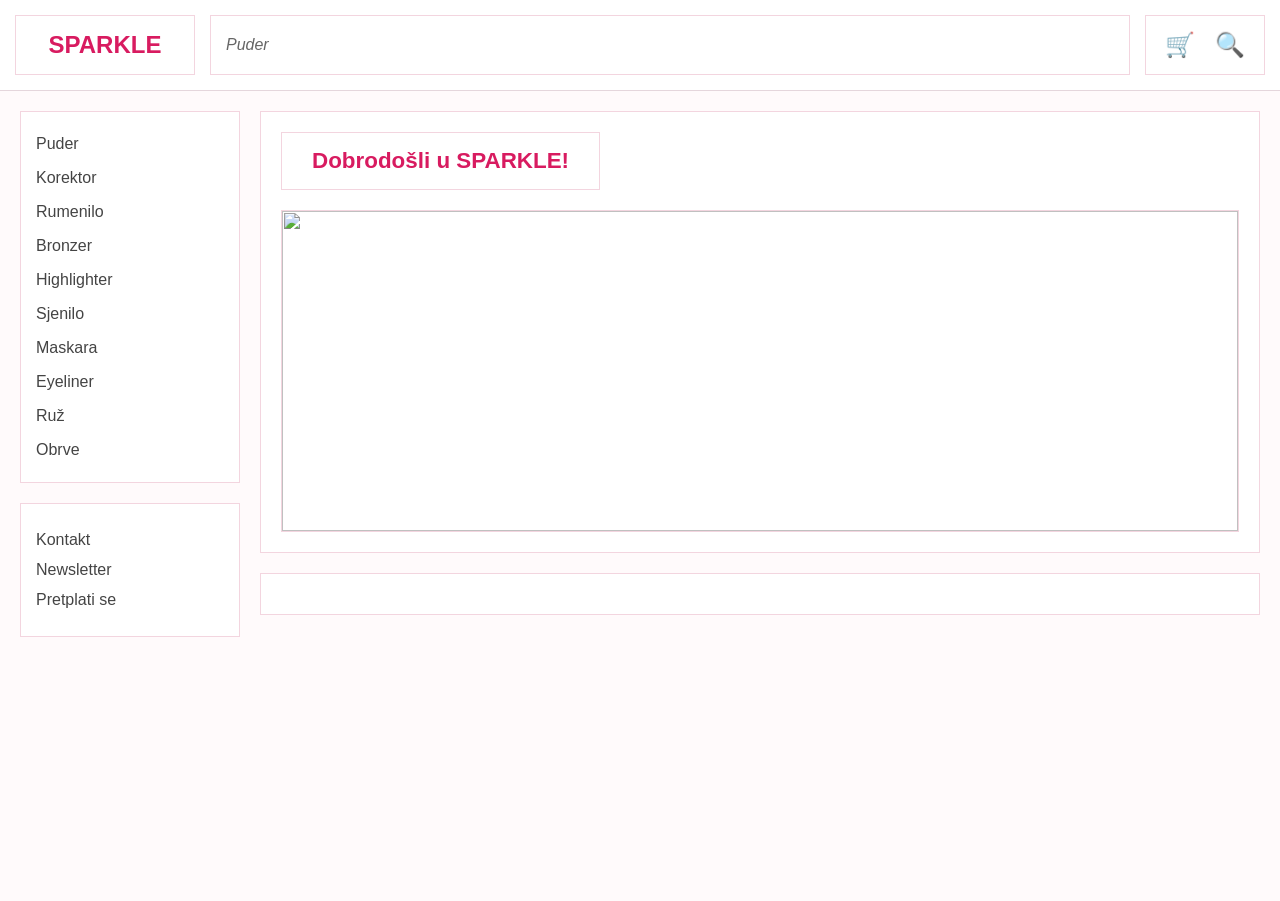
==== index.html @ 1ae5050d "test" ====
<!doctype html>
<html lang="hr">
  <head>
    <meta charset="UTF-8" />
    <meta name="viewport" content="width=device-width, initial-scale=1" />
    <title>SPARKLE</title>
    <link rel="stylesheet" href="styles/main.css" />
  </head>

  <body>
    <div id="app-container">
      <header class="main-header">
        <div class="logo">SPARKLE</div>
        <div class="current-category">Puder</div>
        <div class="header-icons">
          <a href="cart.html" class="cart-link">
            <span class="cart-icon">🛒</span>
          </a>
          <span class="search-icon">🔍</span>
        </div>
      </header>

      <div class="content-wrapper">
        <aside class="sidebar">
          <nav class="category-list">
            <ul id="menu-categories"></ul>
          </nav>

          <nav class="extra-links">
            <p>Kontakt</p>
            <p>Newsletter</p>
            <p>Pretplati se</p>
          </nav>
        </aside>

        <main class="main-content">
          <div class="hero-section">
            <div class="welcome-box">
              <h2>Dobrodošli u SPARKLE!</h2>
            </div>

            <div class="hero-image-container">
              <img src="assets/images/naslovna-slika.jpg" class="hero-image" />
            </div>
          </div>

          <div id="product-display" class="product-grid"></div>
        </main>
      </div>
    </div>
    <script src="scripts/data.js"></script>
    <script src="scripts/app.js"></script>
  </body>
</html>
---- styles/main.css ----
/* --- OSNOVNE POSTAVKE --- */
* {
  box-sizing: border-box;
}

html,
body {
  margin: 0;
  padding: 0;
  font-family: 'Segoe UI', Tahoma, Geneva, Verdana, sans-serif;
  background: #fffafb;
  color: #444;
}

/* --- HEADER --- */
.main-header {
  display: grid;
  grid-template-columns: 180px 1fr 120px;
  gap: 15px;
  padding: 15px;
  background: white;
  border-bottom: 1px solid #e5d6dc;
}

.logo {
  display: flex;
  align-items: center;
  justify-content: center;
  font-size: 1.5rem;
  font-weight: bold;
  color: #d81b60;
  border: 1px solid #f3d5df;
  padding: 15px;
  background: #fff;
}

.current-category {
  display: flex;
  align-items: center;
  padding: 15px;
  border: 1px solid #f3d5df;
  font-style: italic;
  color: #666;
  background: #fff;
}

.header-icons {
  display: flex;
  align-items: center;
  justify-content: center;
  gap: 20px;
  font-size: 1.5rem;
  border: 1px solid #f3d5df;
  background: #fff;
}

.cart-link {
  text-decoration: none;
}

/* --- GLAVNI RASPORED --- */
.content-wrapper {
  display: grid;
  grid-template-columns: 220px 1fr;
  gap: 20px;
  padding: 20px;
  min-height: calc(100vh - 90px);
}

/* --- SIDEBAR --- */
.sidebar {
  display: flex;
  flex-direction: column;
  gap: 20px;
}

.category-list,
.extra-links {
  border: 1px solid #f3d5df;
  background: white;
  padding: 15px;
}

.category-list ul {
  list-style: none;
  margin: 0;
  padding: 0;
}

.category-list li {
  padding: 8px 0;
  cursor: pointer;
  transition: 0.2s ease;
}

.category-list li:hover {
  color: #d81b60;
}

.category-list li.active {
  font-weight: bold;
  color: #d81b60;
}

.extra-links p {
  margin: 12px 0;
  cursor: pointer;
}

/* --- GLAVNI SADRŽAJ --- */
.main-content {
  display: flex;
  flex-direction: column;
  gap: 20px;
}

/* --- HERO SEKCIJA --- */
.hero-section {
  border: 1px solid #f3d5df;
  background: white;
  padding: 20px;
}

.welcome-box {
  border: 1px solid #f3d5df;
  display: inline-block;
  padding: 15px 30px;
  margin-bottom: 20px;
}

.welcome-box h2 {
  margin: 0;
  color: #d81b60;
  font-size: 1.4rem;
}

.hero-image-container {
  width: 100%;
  border: 1px solid #f3d5df;
}

.hero-image {
  width: 100%;
  height: 320px;
  object-fit: cover;
  display: block;
}

/* --- GRID PROIZVODA --- */
.product-grid {
  display: grid;
  grid-template-columns: repeat(auto-fit, minmax(180px, 1fr));
  gap: 20px;
  border: 1px solid #f3d5df;
  background: white;
  padding: 20px;
}

/* --- KARTICE PROIZVODA --- */
.product-card {
  border: 1px solid #e5d6dc;
  background: white;
  padding: 10px;
  text-align: center;
  transition: 0.2s ease;
}

.product-card:hover {
  transform: translateY(-3px);
}

.image-container {
  position: relative;
  width: 100%;
  height: 180px;
  border: 1px solid #eee;
  overflow: hidden;
  margin-bottom: 10px;
}

.product-card img {
  width: 100%;
  height: 100%;
  object-fit: cover;
}

/* --- HOVER DODAJ U KOŠARICU --- */
.add-to-cart-overlay {
  position: absolute;
  top: 50%;
  left: 50%;
  transform: translate(-50%, -50%);
  background: white;
  border: 1px solid #d81b60;
  color: #d81b60;
  padding: 8px 12px;
  border-radius: 6px;
  display: none;
  cursor: pointer;
}

.image-container:hover .add-to-cart-overlay {
  display: block;
}

/* --- BADGE KOLIČINE --- */
.product-quantity-badge {
  display: inline-block;
  margin-left: 5px;
  padding: 2px 6px;
  border-radius: 50%;
  background: rgba(216, 27, 96, 0.15);
  border: 1px solid #d81b60;
  font-size: 0.8rem;
}

/* --- TABLET / MANJI LAPTOP --- */
@media screen and (max-width: 1024px) {
  .content-wrapper {
    grid-template-columns: 180px 1fr;
  }

  .hero-image {
    height: 260px;
  }

  .product-grid {
    grid-template-columns: repeat(2, 1fr);
  }
}

/* --- MOBITEL --- */
@media screen and (max-width: 768px) {
  .main-header {
    grid-template-columns: 1fr;
  }

  .content-wrapper {
    grid-template-columns: 1fr;
  }

  .product-grid {
    grid-template-columns: 1fr 1fr;
  }

  .hero-image {
    height: 220px;
  }
}
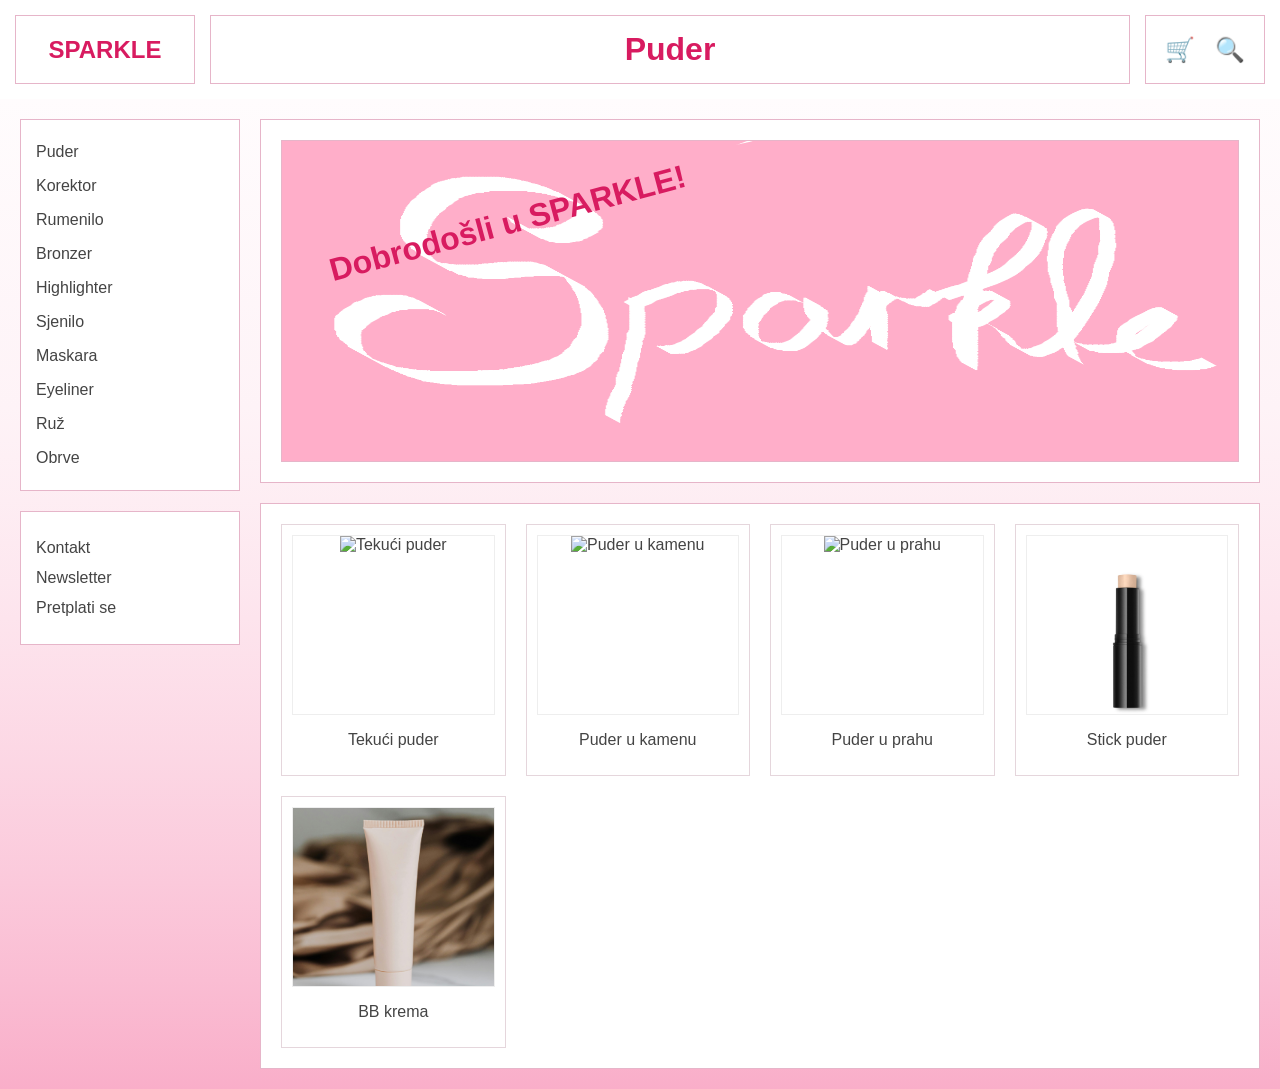
==== commit f749dea9: "Rjesenje" ====
--- a/index.html
+++ b/index.html
@@ -15,6 +15,7 @@
         <div class="header-icons">
           <a href="cart.html" class="cart-link">
             <span class="cart-icon">🛒</span>
+            <p class="cart-quantity"></p>
           </a>
           <span class="search-icon">🔍</span>
         </div>
@@ -34,13 +35,12 @@
         </aside>
 
         <main class="main-content">
-          <div class="hero-section">
-            <div class="welcome-box">
-              <h2>Dobrodošli u SPARKLE!</h2>
-            </div>
-
-            <div class="hero-image-container">
-              <img src="assets/images/naslovna-slika.jpg" class="hero-image" />
+          <div class="front-section">
+            <div class="front-image-container">
+              <img src="assets/images/naslovna-slika.jpg" class="front-image" />
+              <div class="welcome-box">
+                <h2>Dobrodošli u SPARKLE!</h2>
+              </div>
             </div>
           </div>
 
--- a/styles/main.css
+++ b/styles/main.css
@@ -1,4 +1,3 @@
-/* --- OSNOVNE POSTAVKE --- */
 * {
   box-sizing: border-box;
 }
@@ -8,18 +7,16 @@
   margin: 0;
   padding: 0;
   font-family: 'Segoe UI', Tahoma, Geneva, Verdana, sans-serif;
-  background: #fffafb;
+  background: linear-gradient(#fff, 70%, #f9aec9);
   color: #444;
 }
 
-/* --- HEADER --- */
 .main-header {
   display: grid;
   grid-template-columns: 180px 1fr 120px;
   gap: 15px;
   padding: 15px;
   background: white;
-  border-bottom: 1px solid #e5d6dc;
 }
 
 .logo {
@@ -29,7 +26,7 @@
   font-size: 1.5rem;
   font-weight: bold;
   color: #d81b60;
-  border: 1px solid #f3d5df;
+  border: 1px solid #e6b5c9;
   padding: 15px;
   background: #fff;
 }
@@ -37,10 +34,12 @@
 .current-category {
   display: flex;
   align-items: center;
+  justify-content: center;
+  font-size: xx-large;
   padding: 15px;
-  border: 1px solid #f3d5df;
-  font-style: italic;
-  color: #666;
+  border: 1px solid #e6b5c9;
+  font-weight: bold;
+  color: #d81b60;
   background: #fff;
 }
 
@@ -50,7 +49,7 @@
   justify-content: center;
   gap: 20px;
   font-size: 1.5rem;
-  border: 1px solid #f3d5df;
+  border: 1px solid #e6b5c9;
   background: #fff;
 }
 
@@ -58,16 +57,26 @@
   text-decoration: none;
 }
 
-/* --- GLAVNI RASPORED --- */
+.cart-quantity {
+  position: absolute;
+  top: 40px;
+  right: 80px;
+  margin-left: 5px;
+  padding: 2px 6px;
+  border-radius: 50%;
+  background: #f9aec9;
+  border: 1px solid #d81b60;
+  font-size: 0.8rem;
+}
+
 .content-wrapper {
   display: grid;
   grid-template-columns: 220px 1fr;
   gap: 20px;
   padding: 20px;
-  min-height: calc(100vh - 90px);
-}
-
-/* --- SIDEBAR --- */
+  min-height: calc(100vh - 105px);
+}
+
 .sidebar {
   display: flex;
   flex-direction: column;
@@ -76,7 +85,7 @@
 
 .category-list,
 .extra-links {
-  border: 1px solid #f3d5df;
+  border: 1px solid #e6b5c9;
   background: white;
   padding: 15px;
 }
@@ -107,56 +116,55 @@
   cursor: pointer;
 }
 
-/* --- GLAVNI SADRŽAJ --- */
 .main-content {
   display: flex;
   flex-direction: column;
   gap: 20px;
 }
 
-/* --- HERO SEKCIJA --- */
-.hero-section {
-  border: 1px solid #f3d5df;
+.front-section {
+  border: 1px solid #e6b5c9;
   background: white;
   padding: 20px;
 }
 
 .welcome-box {
-  border: 1px solid #f3d5df;
-  display: inline-block;
+  position: absolute;
+  top: 190px;
+  left: 23vw;
+}
+
+.welcome-box  h2 {
   padding: 15px 30px;
   margin-bottom: 20px;
-}
-
-.welcome-box h2 {
   margin: 0;
   color: #d81b60;
-  font-size: 1.4rem;
-}
-
-.hero-image-container {
+  font-size: xx-large;
+  transform: rotate(-15deg);
+}
+
+.front-image-container {
   width: 100%;
-  border: 1px solid #f3d5df;
-}
-
-.hero-image {
+  border: 1px solid #e6b5c9;
+  background-color: #f9aec9;
+}
+
+.front-image {
   width: 100%;
   height: 320px;
-  object-fit: cover;
+  object-fit: fill;
   display: block;
 }
 
-/* --- GRID PROIZVODA --- */
 .product-grid {
   display: grid;
   grid-template-columns: repeat(auto-fit, minmax(180px, 1fr));
   gap: 20px;
-  border: 1px solid #f3d5df;
+  border: 1px solid #e6b5c9;
   background: white;
   padding: 20px;
 }
 
-/* --- KARTICE PROIZVODA --- */
 .product-card {
   border: 1px solid #e5d6dc;
   background: white;
@@ -184,7 +192,6 @@
   object-fit: cover;
 }
 
-/* --- HOVER DODAJ U KOŠARICU --- */
 .add-to-cart-overlay {
   position: absolute;
   top: 50%;
@@ -203,47 +210,99 @@
   display: block;
 }
 
-/* --- BADGE KOLIČINE --- */
 .product-quantity-badge {
-  display: inline-block;
-  margin-left: 5px;
+  position: absolute;
+  top: 150px;
+  right: 5px;
   padding: 2px 6px;
   border-radius: 50%;
-  background: rgba(216, 27, 96, 0.15);
+  background: #d81b60;
+  color: white;
   border: 1px solid #d81b60;
   font-size: 0.8rem;
-}
-
-/* --- TABLET / MANJI LAPTOP --- */
+  display: inline-block;
+  min-width: 20px;
+  text-align: center;
+  font-weight: bold;
+}
+
 @media screen and (max-width: 1024px) {
+  .main-header {
+    display: grid;
+    grid-template-columns: 2fr 1fr;
+    gap: 15px;
+  }
+
+  .logo {
+    grid-column: 1 / -1;
+    grid-row: 1;
+    margin-right: auto;
+  }
+
+  .current-category {
+    grid-column: 1;
+    grid-row: 2;
+  }
+
+  .header-icons {
+    grid-column: 2;
+    grid-row: 2;
+  }
+
+  .sidebar {
+    margin-top: 282px;
+  }
+
   .content-wrapper {
-    grid-template-columns: 180px 1fr;
-  }
-
-  .hero-image {
+    grid-template-columns: 130px 1fr;
+  }
+
+  .front-image {
     height: 260px;
   }
 
   .product-grid {
     grid-template-columns: repeat(2, 1fr);
   }
-}
-
-/* --- MOBITEL --- */
-@media screen and (max-width: 768px) {
-  .main-header {
-    grid-template-columns: 1fr;
-  }
-
-  .content-wrapper {
-    grid-template-columns: 1fr;
-  }
-
-  .product-grid {
-    grid-template-columns: 1fr 1fr;
-  }
-
-  .hero-image {
-    height: 220px;
-  }
-}
+
+  .welcome-box {
+    top: 220px;
+    left: 1vw;
+  }
+
+  .welcome-box h2 {
+    font-size: x-large;
+  }
+
+  .cart-quantity {
+    top: 120px;
+    right: 18vw;
+  }
+
+  .front-image {
+    position: relative;;
+    left: -150px;
+  }
+
+  .front-section {
+    border: none;
+    padding: 0px;
+  }
+
+  .front-image-container {
+    border: none;
+  }
+}
+
+@media screen and (min-width:1400px) {
+  .front-image {
+    width: 100%;
+    height: 320px;
+    object-fit: contain;
+    display: block;
+  }
+
+  .welcome-box {
+    left: 18vw;  
+  }
+}
